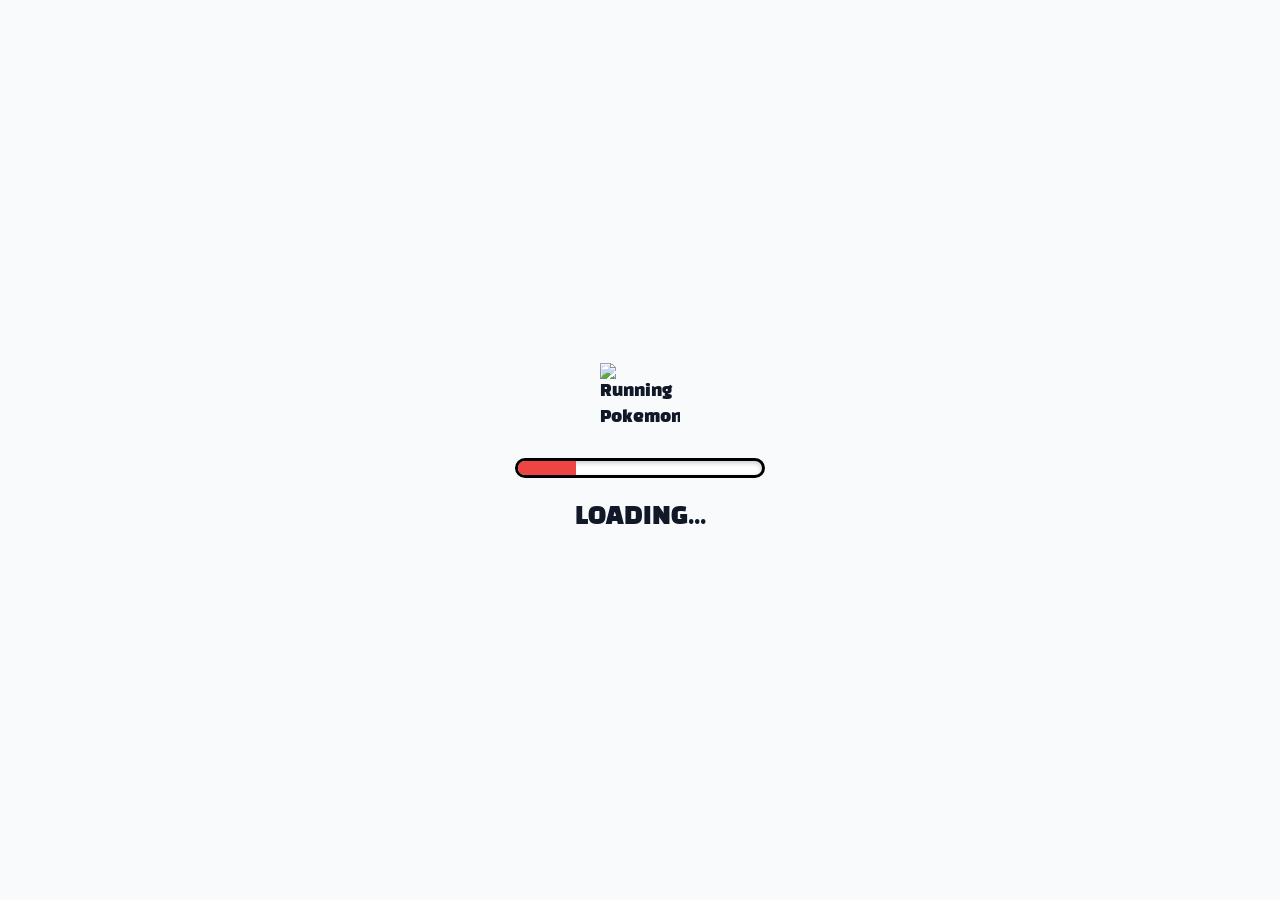
==== detail.html @ 12d19d89 "added web icon and extended pokemon details" ====
<!DOCTYPE html>
<html lang="en">

<head>
    <meta charset="UTF-8">
    <meta name="viewport" content="width=device-width, initial-scale=1.0">
    <title>Pokéguide - Details</title>
    <link rel="preconnect" href="https://fonts.googleapis.com">
    <link rel="preconnect" href="https://fonts.gstatic.com" crossorigin>
    <link rel="shortcut icon" type="image/x-icon" href="./pokeball.webp" />
    <link href="https://fonts.googleapis.com/css2?family=Black+Han+Sans&display=swap" rel="stylesheet">
    <link rel="stylesheet" href="./style.css">
</head>

<body>
    <div id="globalLoader" class="global-loader">
        <div class="loader-box">
            <div class="horizontal-loader-area">
                <img src="https://raw.githubusercontent.com/PokeAPI/sprites/master/sprites/pokemon/versions/generation-v/black-white/animated/25.gif" alt="Running Pokemon" class="running-pokemon" id="runningPokemon">
                <div class="progress-bar-container">
                    <div class="progress-bar-fill" id="loaderProgress"></div>
                </div>
            </div>
            <div class="loading-text">LOADING...</div>
        </div>
    </div>
    <header class="header">
        <div class="container">
            <a href="index.html" class="back-link">← BACK TO POKÉGUIDE</a>
            <h1 class="logo">POK<span class="logo-accent">É</span>GUIDE</h1>
        </div>
    </header>

    <main class="detail-container">
        <div class="pokemon-detail">
            <div class="pokemon-display">
                <div class="gen-badge" id="genBadge">GEN I</div>
                <img id="pokemonImage" src="" alt="Pokemon" class="pokemon-image">
                <h1 id="pokemonName" class="pokemon-name"></h1>
                <div class="type-badges" id="typeBadges"></div>
            </div>

            <div class="detail-info">
                <div class="info-section">
                    <h3>About</h3>
                    <p id="pokemonDescription"></p>
                    <div class="stats-grid">
                        <div class="stat">
                            <span class="stat-label">Height</span>
                            <span class="stat-value" id="pokemonHeight"></span>
                        </div>
                        <div class="stat">
                            <span class="stat-label">Weight</span>
                            <span class="stat-value" id="pokemonWeight"></span>
                        </div>
                        <div class="stat">
                            <span class="stat-label">HP</span>
                            <span class="stat-value" id="pokemonHp"></span>
                        </div>
                    </div>
                </div>

                <div class="info-section">
                    <h3>Evolution</h3>
                    <div class="evolution-chain" id="evolutionChain"></div>
                </div>

                <div class="info-section stats-container">
                    <h3>Stats</h3>
                    <div class="stats-bars" id="statsBars"></div>
                </div>

                <div class="info-section">
                    <h3>Abilities</h3>
                    <div class="abilities-list" id="abilities"></div>
                </div>
            </div>
        </div>

        <div class="moves-section">
            <h2>Pokémon Moves</h2>
            <div class="moves-grid" id="movesGrid"></div>
        </div>
    </main>

    <script src="./script.js"></script>
    <script>
        const urlParams = new URLSearchParams(window.location.search);
        const pokemonId = urlParams.get('id');
        if (pokemonId) {
            simulateLoading(() => loadPokemonDetail(pokemonId));
        } else {
            window.location.href = './index.html';
        }
    </script>
</body>

</html>
---- style.css ----
* {
    margin: 0;
    padding: 0;
    box-sizing: border-box;
}

:root {
    --primary: #EF4444;
    --primary-light: #FCA5A5;
    --secondary: #3B82F6;
    --accent: #10B981;
    --bg-dark: #1F2937;
    --bg-light: #F9FAFB;
    --border: #E5E7EB;
    --text-primary: #111827;
    --text-secondary: #6B7280;

    --type-normal: #A8A878;
    --type-fire: #F08030;
    --type-water: #6890F0;
    --type-grass: #78C850;
    --type-electric: #F8D030;
    --type-ice: #98D8D8;
    --type-fighting: #C03028;
    --type-poison: #A040A0;
    --type-ground: #E0C068;
    --type-flying: #A890F0;
    --type-psychic: #F85888;
    --type-bug: #A8B820;
    --type-rock: #B8A038;
    --type-ghost: #705898;
    --type-dragon: #7038F8;
    --type-dark: #705848;
    --type-steel: #B8B8D0;
    --type-fairy: #EE99AC;
}

body {
    font-family: 'Black Han Sans', sans-serif;
    background-color: var(--bg-light);
    color: var(--text-primary);
    line-height: 1.6;
}

.container {
    max-width: 1200px;
    margin: 0 auto;
    padding: 0 20px;
}

header.header {
    background: var(--bg-dark);
    color: white;
    padding: 20px 0;
    box-shadow: 0 2px 8px rgba(0, 0, 0, 0.1);
}

header.header .container {
    display: flex;
    justify-content: space-between;
    align-items: center;
    gap: 30px;
}

.logo {
    font-size: 32px;
    font-weight: bold;
    letter-spacing: 1px;
    white-space: nowrap;
}

.logo-accent {
    color: var(--primary);
}

.search-bar {
    flex: 1;
    display: flex;
    gap: 10px;
    max-width: 500px;
}

.search-input {
    flex: 1;
    padding: 12px 16px;
    border: none;
    border-radius: 25px;
    background: rgba(255, 255, 255, 0.1);
    color: white;
    font-size: 14px;
    outline: none;
    transition: background 0.3s;
}

.search-input::placeholder {
    color: rgba(255, 255, 255, 0.6);
}

.search-input:focus {
    background: rgba(255, 255, 255, 0.2);
}

.search-btn,
.random-btn {
    padding: 12px 24px;
    border: none;
    border-radius: 25px;
    font-weight: bold;
    cursor: pointer;
    transition: all 0.3s ease;
    font-size: 14px;
    white-space: nowrap;
}

.search-btn {
    background: var(--primary);
    color: white;
}

.search-btn:hover {
    background: #d50000;
    transform: translateY(-2px);
    box-shadow: 0 4px 12px rgba(0, 0, 0, 0.2);
    color: white;
}

.random-btn {
    background: rgba(255, 255, 255, 0.1);
    color: white;
    border: 2px solid rgba(255, 255, 255, 0.3);
}

.random-btn:hover {
    background: rgba(255, 255, 255, 0.2);
    border-color: rgba(255, 255, 255, 0.5);
}

.random-icon {
    margin-right: 8px;
}

.generation-filter {
    background: white;
    padding: 15px 0;
    border-bottom: 2px solid var(--border);
    position: sticky;
    top: 0;
    z-index: 100;
}

.generation-filter .container {
    display: flex;
    gap: 10px;
    align-items: center;
    overflow-x: auto;
    padding-bottom: 10px;
}

.filter-label {
    font-weight: bold;
    color: var(--text-secondary);
    white-space: nowrap;
    margin-right: 10px;
}

.gen-btn {
    padding: 8px 16px;
    border: 2px solid var(--border);
    background: white;
    border-radius: 20px;
    cursor: pointer;
    transition: all 0.3s;
    font-weight: 500;
    white-space: nowrap;
}

.gen-btn:hover {
    border-color: var(--primary);
    color: var(--primary);
}

.gen-btn.active {
    background: var(--bg-dark);
    color: white;
    border-color: var(--bg-dark);
}

.main-content {
    padding: 40px 0;
}

.pokemon-title {
    font-size: 24px;
    margin-bottom: 30px;
    color: var(--text-primary);
}

.pokemon-grid {
    display: grid;
    grid-template-columns: repeat(auto-fill, minmax(280px, 1fr));
    gap: 24px;
}

.pokemon-card {
    background: #f8f9fa;
    border-radius: 16px;
    padding: 16px;
    cursor: pointer;
    transition: all 0.3s ease;
    border: 1px solid var(--border);
    box-shadow: 0 4px 12px rgba(0, 0, 0, 0.05);
    display: flex;
    flex-direction: column;
    gap: 12px;
}

.pokemon-card:hover {
    transform: translateY(-4px);
    box-shadow: 0 12px 24px rgba(0, 0, 0, 0.1);
    border-color: var(--text-primary);
}

.card-image-area {
    position: relative;
    width: 100%;
    height: 220px;
    background-color: white;
    background-image:
        linear-gradient(rgba(0, 0, 0, 0.05) 1px, transparent 1px),
        linear-gradient(90deg, rgba(0, 0, 0, 0.05) 1px, transparent 1px);
    background-size: 10px 10px;
    border-radius: 8px;
    border: 1px solid #eee;
    display: flex;
    justify-content: center;
    align-items: center;
}

.card-image-area img {
    width: 160px;
    height: 160px;
    object-fit: contain;
    z-index: 1;
}

.gen-badge-custom {
    position: absolute;
    top: 0;
    left: 0;
    background: white;
    border: 2px solid black;
    border-top: none;
    border-left: none;
    border-bottom-right-radius: 12px;
    padding: 2px 8px;
    font-size: 10px;
    font-weight: normal;
    z-index: 2;
}

.card-badges-row {
    display: flex;
    justify-content: space-between;
    align-items: center;
}

.custom-pill {
    background: white;
    border: 2px solid black;
    border-radius: 20px;
    padding: 6px 16px;
    font-size: 14px;
}

.card-desc-box {
    background: white;
    border: 2px solid black;
    border-radius: 12px;
    position: relative;
    padding: 16px;
    margin-top: 10px;
    min-height: 80px;
}

.hp-tab {
    position: absolute;
    top: -2px;
    right: -2px;
    background: white;
    border-bottom: 2px solid black;
    border-left: 2px solid black;
    border-bottom-left-radius: 12px;
    border-top-right-radius: 10px;
    padding: 4px 12px;
    font-size: 12px;
}

.desc-title {
    font-size: 16px;
    margin-bottom: 8px;
    display: block;
}

.desc-content {
    font-size: 12px;
    color: var(--text-secondary);
    line-height: 1.4;
    font-family: sans-serif;
}

.custom-view-btn {
    background: var(--primary);
    color: white;
    -webkit-text-stroke: 0.5px black;
    border: 1px solid black;
    border-radius: 24px;
    padding: 12px;
    font-size: 16px;
    text-align: center;
    width: 100%;
    margin-top: 5px;
    transition: all 0.3s;
    font-family: 'Black Han Sans', sans-serif;
    cursor: pointer;
}

.custom-view-btn:hover {
    background: #d50000;
    color: white;
    border-color: black;
}

.card-header {
    display: flex;
    justify-content: space-between;
    align-items: center;
    margin-bottom: 12px;
}

.gen-label {
    background: white;
    padding: 6px 12px;
    border-radius: 20px;
    font-size: 12px;
    font-weight: bold;
    border: 2px solid var(--border);
}

.pokemon-id {
    width: 32px;
    height: 32px;
    background: var(--bg-dark);
    color: white;
    border-radius: 50%;
    display: flex;
    align-items: center;
    justify-content: center;
    font-size: 12px;
    font-weight: bold;
}

.card-image {
    width: 100%;
    height: 200px;
    background: linear-gradient(135deg, #AFF9D4 0%, #C9E4FF 100%);
    border-radius: 8px;
    display: flex;
    align-items: center;
    justify-content: center;
    margin-bottom: 12px;
    overflow: hidden;
}

.card-image img {
    width: 160px;
    height: 160px;
    object-fit: contain;
}

.card-name {
    font-size: 18px;
    font-weight: bold;
    margin-bottom: 8px;
}

.card-type {
    display: flex;
    gap: 6px;
    margin-bottom: 12px;
    flex-wrap: wrap;
}

.type-badge {
    padding: 6px 12px;
    border-radius: 12px;
    font-size: 12px;
    font-weight: bold;
    color: white;
    text-transform: capitalize;
}

.card-description {
    font-size: 13px;
    color: var(--text-secondary);
    line-height: 1.5;
    margin-bottom: 12px;
}

.card-footer {
    display: flex;
    justify-content: space-between;
    align-items: center;
    padding-top: 12px;
    border-top: 1px solid var(--border);
}

.card-hp {
    font-size: 14px;
    font-weight: bold;
    color: var(--primary);
}

.view-btn {
    padding: 8px 16px;
    background: var(--primary);
    color: white;
    border: none;
    border-radius: 6px;
    cursor: pointer;
    font-weight: bold;
    transition: all 0.3s;
    font-size: 12px;
}

.view-btn:hover {
    background: #ee0707;
    color: rgb(255, 255, 255);
}

.loading {
    grid-column: 1 / -1;
    text-align: center;
    padding: 40px;
    color: var(--text-secondary);
    font-size: 18px;
}

.back-link {
    color: white;
    text-decoration: none;
    font-weight: bold;
    font-size: 14px;
    transition: opacity 0.3s;
}

.back-link:hover {
    opacity: 0.8;
}

.detail-container {
    max-width: 1000px;
    margin: 0 auto;
    padding: 40px 20px;
}

.pokemon-detail {
    display: grid;
    grid-template-columns: 1fr 1fr;
    gap: 40px;
    margin-bottom: 60px;
    background: white;
    padding: 30px;
    border-radius: 12px;
    box-shadow: 0 2px 8px rgba(0, 0, 0, 0.08);
}

.pokemon-display {
    display: flex;
    flex-direction: column;
    align-items: center;
    justify-content: center;
    position: relative;
}

.pokemon-display .gen-badge {
    position: absolute;
    top: 0;
    left: 0;
    background: white;
    padding: 8px 12px;
    border-radius: 8px;
    font-size: 12px;
    font-weight: bold;
    border: 2px solid var(--border);
}

.pokemon-image {
    width: 280px;
    height: 280px;
    object-fit: contain;
    margin-bottom: 20px;
}

.pokemon-name {
    font-size: 32px;
    font-weight: bold;
    text-align: center;
    margin-bottom: 15px;
    text-transform: capitalize;
}

.detail-info {
    display: flex;
    flex-direction: column;
    gap: 25px;
}

.info-section h3 {
    font-size: 18px;
    margin-bottom: 12px;
    color: var(--text-primary);
}

.info-section p {
    color: var(--text-secondary);
    line-height: 1.6;
    margin-bottom: 12px;
}

.stats-container {
    background: var(--bg-light);
    padding: 20px;
    border-radius: 12px;
    box-shadow: 0 1px 4px rgba(0, 0, 0, 0.05);
}

.stats-grid {
    display: grid;
    grid-template-columns: 1fr 1fr 1fr;
    gap: 12px;
}

.stat {
    background: var(--bg-light);
    padding: 12px;
    border-radius: 8px;
    text-align: center;
}

.stat-label {
    display: block;
    font-size: 12px;
    color: var(--text-secondary);
    margin-bottom: 6px;
}

.stat-value {
    display: block;
    font-size: 18px;
    font-weight: bold;
    color: var(--primary);
}

.evolution-chain {
    display: flex;
    align-items: center;
    gap: 15px;
    overflow-x: auto;
    padding: 10px 0;
}

.evolution-item {
    display: flex;
    flex-direction: column;
    align-items: center;
    min-width: 100px;
    cursor: pointer;
    transition: transform 0.2s;
}

.evolution-item:hover {
    transform: scale(1.05);
}

.evolution-item img {
    width: 80px;
    height: 80px;
    object-fit: contain;
    margin-bottom: 8px;
    border: 2px solid var(--border);
    border-radius: 50%;
    padding: 8px;
    background: var(--bg-light);
}

.evolution-item .evo-name {
    font-size: 12px;
    font-weight: bold;
    text-align: center;
    color: var(--text-primary);
    text-transform: capitalize;
}

.evolution-arrow {
    font-size: 20px;
    color: var(--primary);
}

.stats-bars {
    display: flex;
    flex-direction: column;
    gap: 12px;
}

.stat-bar {
    display: flex;
    align-items: center;
    gap: 12px;
}

.stat-bar-name {
    width: 60px;
    font-size: 12px;
    font-weight: bold;
    color: var(--text-secondary);
    text-transform: uppercase;
}

.stat-bar-fill {
    flex: 1;
    height: 8px;
    background: var(--bg-light);
    border-radius: 4px;
    overflow: hidden;
}

.stat-bar-value {
    width: 40px;
    text-align: right;
    font-size: 12px;
    font-weight: bold;
    color: var(--text-primary);
}

.stat-bar-progress {
    height: 100%;
    background: var(--secondary);
    transition: width 0.5s ease;
}

.abilities-list {
    display: flex;
    flex-direction: column;
    gap: 8px;
}

.ability-tag {
    background: var(--bg-light);
    padding: 10px 12px;
    border-radius: 6px;
    font-size: 14px;
    color: var(--text-primary);
    border-left: 4px solid var(--secondary);
    text-transform: capitalize;
}

.moves-section {
    background: white;
    padding: 40px;
    border-radius: 12px;
    box-shadow: 0 2px 8px rgba(0, 0, 0, 0.08);
}

.moves-section h2 {
    font-size: 24px;
    margin-bottom: 30px;
    color: var(--text-primary);
}

.moves-grid {
    display: grid;
    grid-template-columns: repeat(auto-fill, minmax(200px, 1fr));
    gap: 16px;
}

.move-card {
    background: white;
    color: var(--text-primary);
    padding: 20px;
    border-radius: 12px;
    cursor: pointer;
    transition: all 0.3s ease;
    border: 1px solid var(--border);
    position: relative;
    overflow: hidden;
}

.move-card:hover {
    transform: translateY(-6px);
    box-shadow: 0 8px 16px rgba(0, 0, 0, 0.1);
    border-color: var(--text-primary);
}

.move-name {
    font-size: 16px;
    font-weight: bold;
    margin-bottom: 8px;
    text-transform: capitalize;
    position: relative;
    z-index: 1;
}

.move-info {
    display: flex;
    gap: 12px;
    font-size: 12px;
    position: relative;
    z-index: 1;
}

.move-type-badge {
    background: var(--bg-light);
    color: var(--text-secondary);
    padding: 4px 8px;
    border-radius: 4px;
    font-weight: bold;
}

.move-power,
.move-accuracy {
    background: var(--bg-light);
    color: var(--text-secondary);
    padding: 4px 8px;
    border-radius: 4px;
}

.move-description {
    font-size: 12px;
    margin-top: 12px;
    line-height: 1.4;
    opacity: 0.9;
    position: relative;
    z-index: 1;
    color: var(--text-secondary);
}

@media (max-width: 768px) {
    header.header .container {
        flex-wrap: wrap;
        gap: 15px;
    }

    .search-bar {
        order: 3;
        flex-basis: 100%;
    }

    .pokemon-grid {
        grid-template-columns: repeat(auto-fill, minmax(200px, 1fr));
    }

    .pokemon-detail {
        grid-template-columns: 1fr;
        gap: 30px;
    }

    .stats-grid {
        grid-template-columns: 1fr 1fr;
    }

    .moves-grid {
        grid-template-columns: repeat(auto-fill, minmax(150px, 1fr));
    }

    .generation-filter .container {
        overflow-x: auto;
    }
}

@media (max-width: 480px) {
    .pokemon-grid {
        grid-template-columns: 1fr;
    }

    .moves-grid {
        grid-template-columns: 1fr;
    }

    .pokemon-image {
        width: 200px;
        height: 200px;
    }
}

/* Type-specific colors */
.type-normal {
    background: var(--type-normal);
    color: white;
}

.type-fire {
    background: var(--type-fire);
    color: white;
}

.type-water {
    background: var(--type-water);
    color: white;
}

.type-grass {
    background: var(--type-grass);
    color: white;
}

.type-electric {
    background: var(--type-electric);
    color: white;
}

.type-ice {
    background: var(--type-ice);
    color: white;
}

.type-fighting {
    background: var(--type-fighting);
    color: white;
}

.type-poison {
    background: var(--type-poison);
    color: white;
}

.type-ground {
    background: var(--type-ground);
    color: white;
}

.type-flying {
    background: var(--type-flying);
    color: white;
}

.type-psychic {
    background: var(--type-psychic);
    color: white;
}

.type-bug {
    background: var(--type-bug);
    color: white;
}

.type-rock {
    background: var(--type-rock);
    color: white;
}

.type-ghost {
    background: var(--type-ghost);
    color: white;
}

.type-dragon {
    background: var(--type-dragon);
    color: white;
}

.type-dark {
    background: var(--type-dark);
    color: white;
}

.type-steel {
    background: var(--type-steel);
    color: white;
}

.type-fairy {
    background: var(--type-fairy);
    color: white;
}

/* Global Loader */
.global-loader {
    position: fixed;
    top: 0;
    left: 0;
    width: 100%;
    height: 100%;
    background: var(--bg-light);
    z-index: 9999;
    display: flex;
    justify-content: center;
    align-items: center;
    transition: opacity 0.5s ease, visibility 0.5s ease;
}

.global-loader.hidden {
    opacity: 0;
    visibility: hidden;
}

.loader-box {
    display: flex;
    flex-direction: column;
    align-items: center;
    justify-content: center;
    gap: 20px;
}

.horizontal-loader-area {
    display: flex;
    flex-direction: column;
    align-items: center;
    gap: 15px;
    width: 250px;
}

.progress-bar-container {
    width: 100%;
    height: 20px;
    background: white;
    border: 3px solid black;
    border-radius: 10px;
    position: relative;
    overflow: hidden;
    box-shadow: inset 0 2px 5px rgba(0,0,0,0.2);
}

.progress-bar-fill {
    position: absolute;
    top: 0;
    left: 0;
    width: 0%;
    height: 100%;
    background: var(--primary);
    transition: width 0.3s ease;
}

.running-pokemon {
    width: 80px;
    height: 80px;
    image-rendering: pixelated;
    align-self: center;
}

.loading-text {
    font-family: 'Black Han Sans', sans-serif;
    font-size: 24px;
    color: var(--text-primary);
    animation: pulse 1s infinite alternate;
}

@keyframes pulse {
    from { opacity: 0.5; }
    to { opacity: 1; }
}
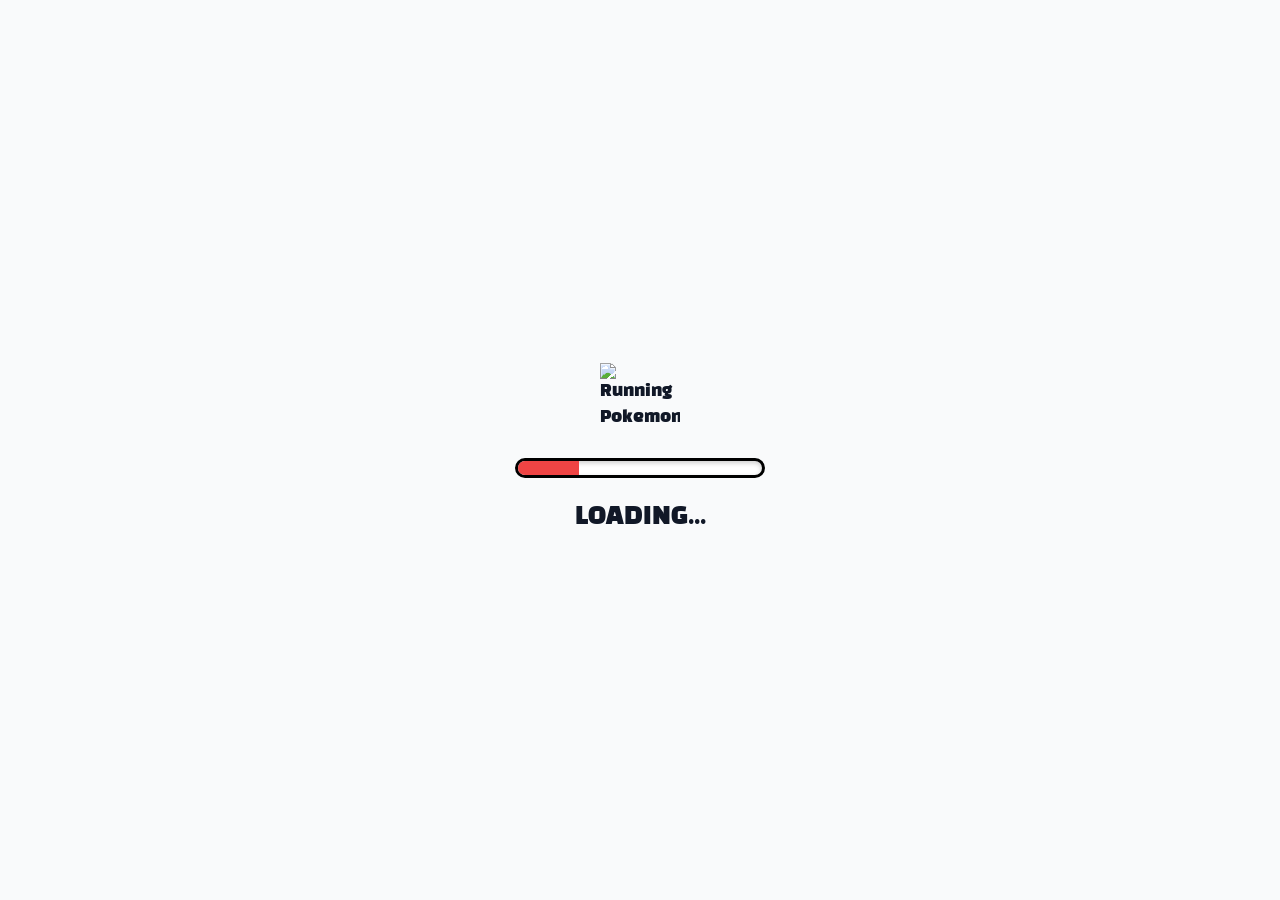
==== commit dfb9ccfc: "Add TTS button and alternative forms section Added a button to listen to Pokédex and a section for a" ====
--- a/detail.html
+++ b/detail.html
@@ -44,6 +44,9 @@
                 <div class="info-section">
                     <h3>About</h3>
                     <p id="pokemonDescription"></p>
+                    <button id="ttsButton" class="tts-btn">
+                        🔊 Listen to Pokédex
+                    </button>
                     <div class="stats-grid">
                         <div class="stat">
                             <span class="stat-label">Height</span>
@@ -77,6 +80,11 @@
             </div>
         </div>
 
+        <div class="info-section forms-section" id="formsSection" style="display: none; background: white; padding: 40px; border-radius: 12px; box-shadow: 0 2px 8px rgba(0,0,0,0.08); margin-bottom: 40px;">
+            <h2>Alternative Forms</h2>
+            <div class="evolution-chain" id="alternativeForms" style="margin-top: 20px;"></div>
+        </div>
+
         <div class="moves-section">
             <h2>Pokémon Moves</h2>
             <div class="moves-grid" id="movesGrid"></div>
@@ -95,4 +103,4 @@
     </script>
 </body>
 
-</html>+</html>
--- a/style.css
+++ b/style.css
@@ -513,6 +513,7 @@
     display: flex;
     flex-direction: column;
     gap: 25px;
+    min-width: 0;
 }
 
 .info-section h3 {
@@ -759,9 +760,14 @@
         grid-template-columns: repeat(auto-fill, minmax(200px, 1fr));
     }
 
+    .detail-container {
+        padding: 20px 15px;
+    }
+
     .pokemon-detail {
         grid-template-columns: 1fr;
         gap: 30px;
+        padding: 20px;
     }
 
     .stats-grid {
@@ -770,6 +776,10 @@
 
     .moves-grid {
         grid-template-columns: repeat(auto-fill, minmax(150px, 1fr));
+    }
+
+    .moves-section {
+        padding: 24px 20px;
     }
 
     .generation-filter .container {
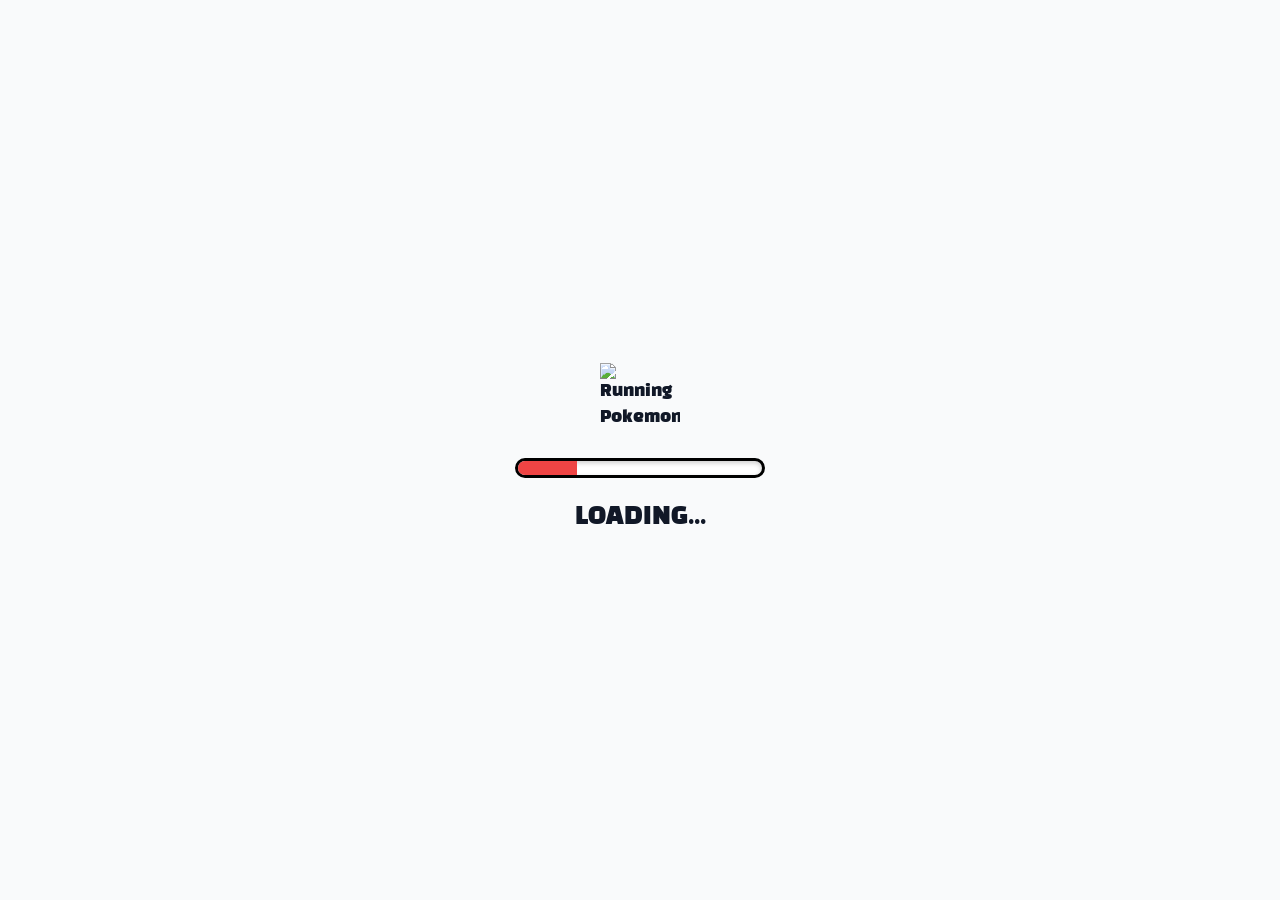
==== commit 27856440: "Update button text for Pokédex listening feature" ====
--- a/detail.html
+++ b/detail.html
@@ -45,7 +45,7 @@
                     <h3>About</h3>
                     <p id="pokemonDescription"></p>
                     <button id="ttsButton" class="tts-btn">
-                        🔊 Listen to Pokédex
+                        Listen to Pokédex
                     </button>
                     <div class="stats-grid">
                         <div class="stat">
--- a/style.css
+++ b/style.css
@@ -40,6 +40,7 @@
     background-color: var(--bg-light);
     color: var(--text-primary);
     line-height: 1.6;
+    overflow-x: hidden;
 }
 
 .container {
@@ -76,8 +77,10 @@
 .search-bar {
     flex: 1;
     display: flex;
+    justify-content: center;
     gap: 10px;
-    max-width: 500px;
+    max-width: 600px;
+    margin: 0 auto;
 }
 
 .search-input {
@@ -98,6 +101,28 @@
 
 .search-input:focus {
     background: rgba(255, 255, 255, 0.2);
+}
+
+.search-filter {
+    padding: 12px 16px;
+    border: none;
+    border-radius: 25px;
+    background: rgba(255, 255, 255, 0.1);
+    color: white;
+    font-size: 14px;
+    outline: none;
+    cursor: pointer;
+    font-family: inherit;
+    transition: background 0.3s;
+}
+
+.search-filter:focus {
+    background: rgba(255, 255, 255, 0.2);
+}
+
+.search-filter option {
+    background: var(--bg-dark);
+    color: white;
 }
 
 .search-btn,
@@ -277,7 +302,7 @@
     border: 2px solid black;
     border-radius: 12px;
     position: relative;
-    padding: 16px;
+    padding: 12px 16px 16px 16px;
     margin-top: 10px;
     min-height: 80px;
 }
@@ -297,7 +322,8 @@
 
 .desc-title {
     font-size: 16px;
-    margin-bottom: 8px;
+    margin-bottom: 4px;
+    margin-top: -2px;
     display: block;
 }
 
@@ -528,6 +554,28 @@
     margin-bottom: 12px;
 }
 
+.tts-btn {
+    background: var(--bg-dark);
+    color: white;
+    border: none;
+    border-radius: 20px;
+    padding: 8px 16px;
+    font-size: 14px;
+    font-weight: bold;
+    cursor: pointer;
+    display: inline-flex;
+    align-items: center;
+    gap: 8px;
+    margin-bottom: 20px;
+    transition: background 0.3s, transform 0.2s;
+    font-family: inherit;
+}
+
+.tts-btn:hover {
+    background: var(--primary);
+    transform: translateY(-2px);
+}
+
 .stats-container {
     background: var(--bg-light);
     padding: 20px;
@@ -649,6 +697,10 @@
     transition: width 0.5s ease;
 }
 
+.stat-bar-progress.alternate-form {
+    background: #8B5CF6;
+}
+
 .abilities-list {
     display: flex;
     flex-direction: column;
@@ -754,6 +806,11 @@
     .search-bar {
         order: 3;
         flex-basis: 100%;
+        flex-direction: column;
+    }
+
+    .search-filter, .search-input, .search-btn {
+        width: 100%;
     }
 
     .pokemon-grid {
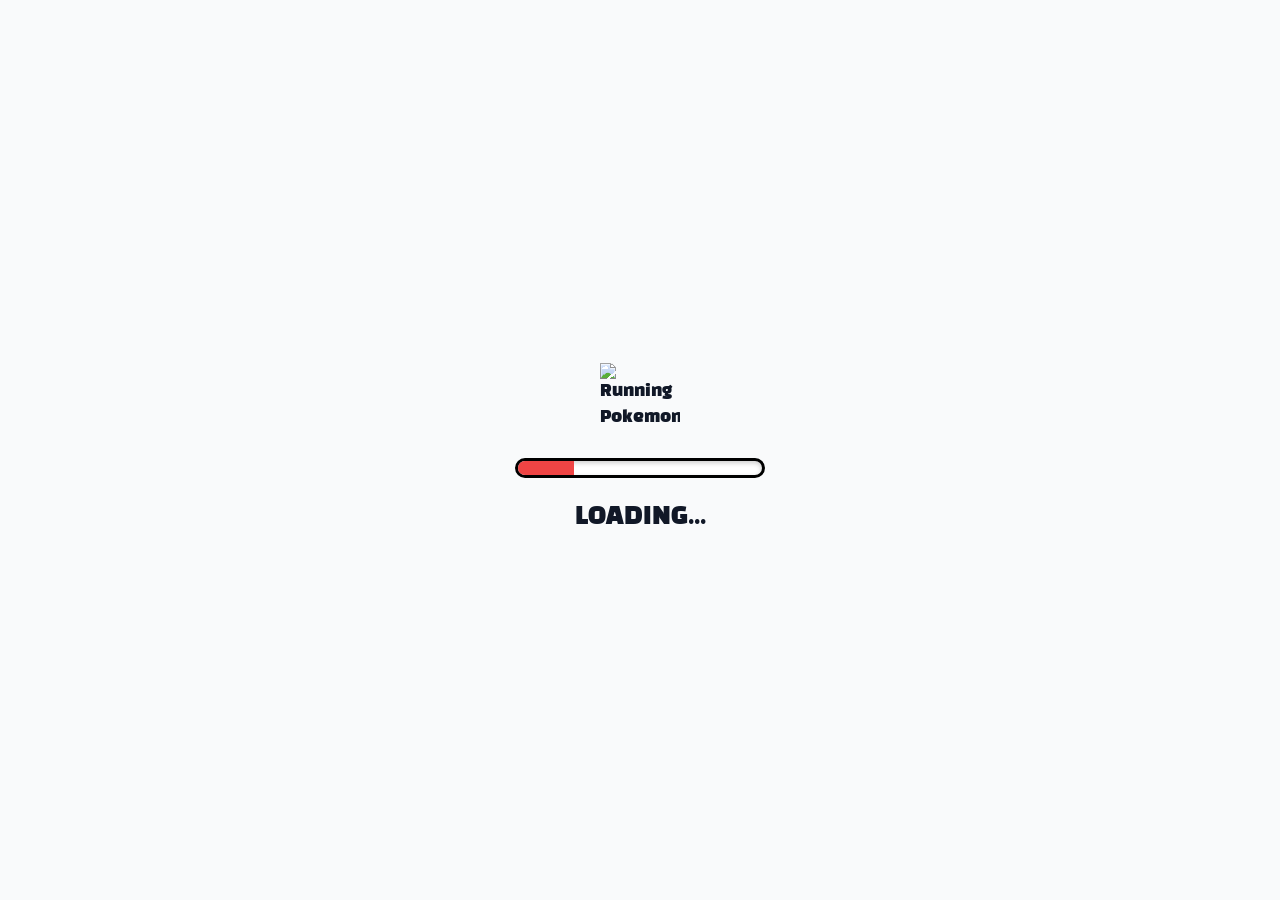
==== commit c361ba27: "Enhance detail.html with new sections and footer" ====
--- a/detail.html
+++ b/detail.html
@@ -45,7 +45,7 @@
                     <h3>About</h3>
                     <p id="pokemonDescription"></p>
                     <button id="ttsButton" class="tts-btn">
-                        Listen to Pokédex
+                        🔊 Listen to Pokédex
                     </button>
                     <div class="stats-grid">
                         <div class="stat">
@@ -77,6 +77,21 @@
                     <h3>Abilities</h3>
                     <div class="abilities-list" id="abilities"></div>
                 </div>
+
+                <div class="info-section effectiveness-section">
+                    <h3>Type Effectiveness (Offensive)</h3>
+                    <div id="offensiveEffectiveness"></div>
+                </div>
+
+                <div class="info-section effectiveness-section">
+                    <h3>Type Effectiveness (Defensive)</h3>
+                    <div id="defensiveEffectiveness"></div>
+                </div>
+
+                <div class="info-section weather-section" id="weatherTerrainSection" style="display: none;">
+                    <h3>Weather/Terrain Interactions</h3>
+                    <div id="weatherTerrainList" class="weather-list"></div>
+                </div>
             </div>
         </div>
 
@@ -91,6 +106,12 @@
         </div>
     </main>
 
+    <footer class="site-footer">
+        <div class="container">
+            <p>&copy; 2026 Pokéguide. This project has no affiliation with Nintendo, Game Freak, or The Pokémon Company. The design was created by Jaden(me), and copying it will lead to legal actions.</p>
+        </div>
+    </footer>
+
     <script src="./script.js"></script>
     <script>
         const urlParams = new URLSearchParams(window.location.search);
